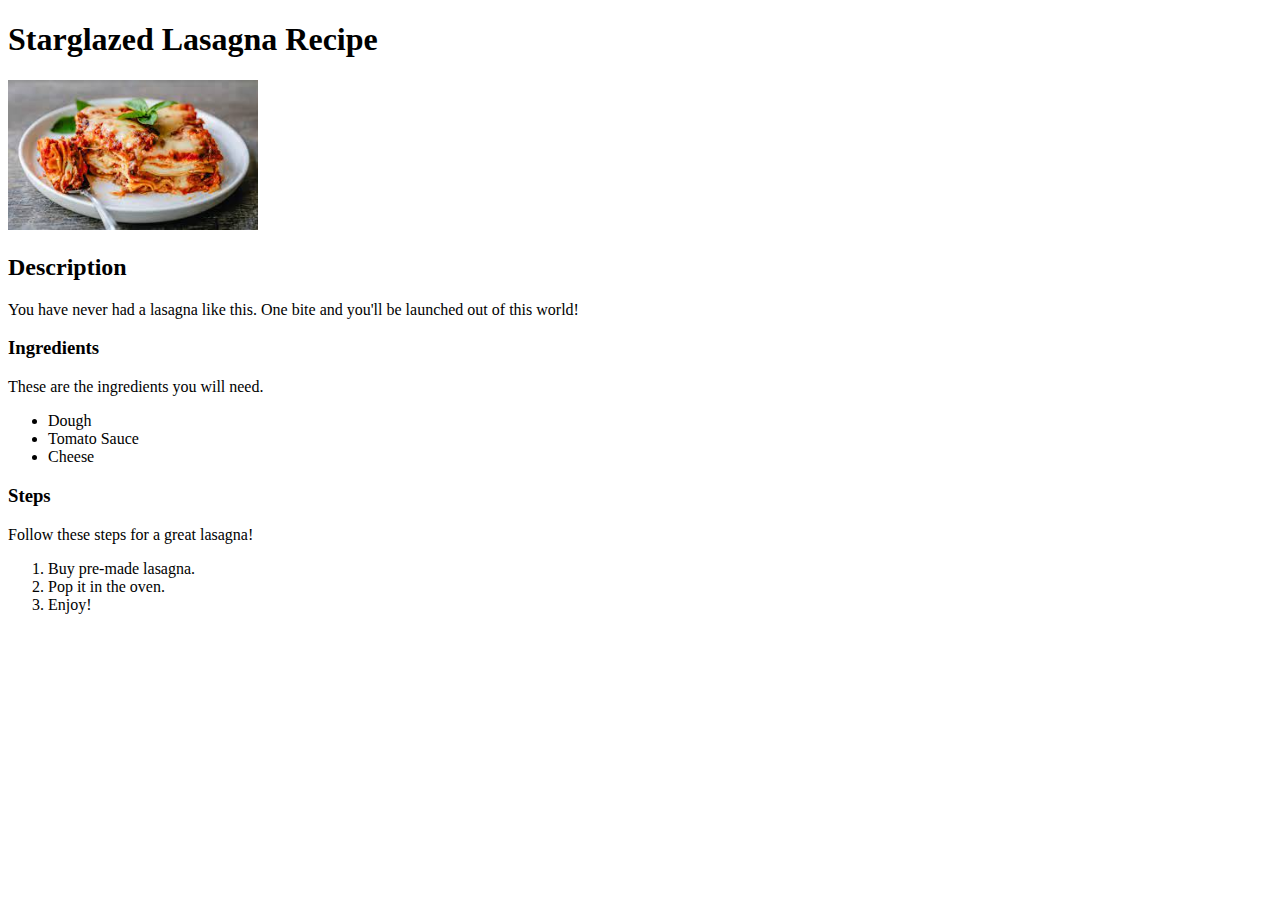
==== recipes/lasagna.html @ 2cd34154 "Completed Odin Recipes Project" ====
<!DOCTYPE html>
<html lang="en">
<head>
    <meta charset="UTF-8">
    <meta http-equiv="X-UA-Compatible" content="IE=edge">
    <meta name="viewport" content="width=device-width, initial-scale=1.0">
    <title>Lasagna Page!</title>
</head>
<body>
    <h1>Starglazed Lasagna Recipe</h1>
    <img src="../images/lasagna.jpg" alt="delicious lasagna" height="150">
    <h2>Description</h2>
    <p>You have never had a lasagna like this. One bite and you'll be launched out of this world!</p>
    <h3>Ingredients</h3>
    <p>These are the ingredients you will need.</p>
    <ul>
        <li>Dough</li>
        <li>Tomato Sauce</li>
        <li>Cheese</li>
    </ul>
    <h3>Steps</h3>
    <p>Follow these steps for a great lasagna!</p>
    <ol>
        <li>Buy pre-made lasagna.</li>
        <li>Pop it in the oven.</li>
        <li>Enjoy!</li>
    </ol>
</body>
</html>
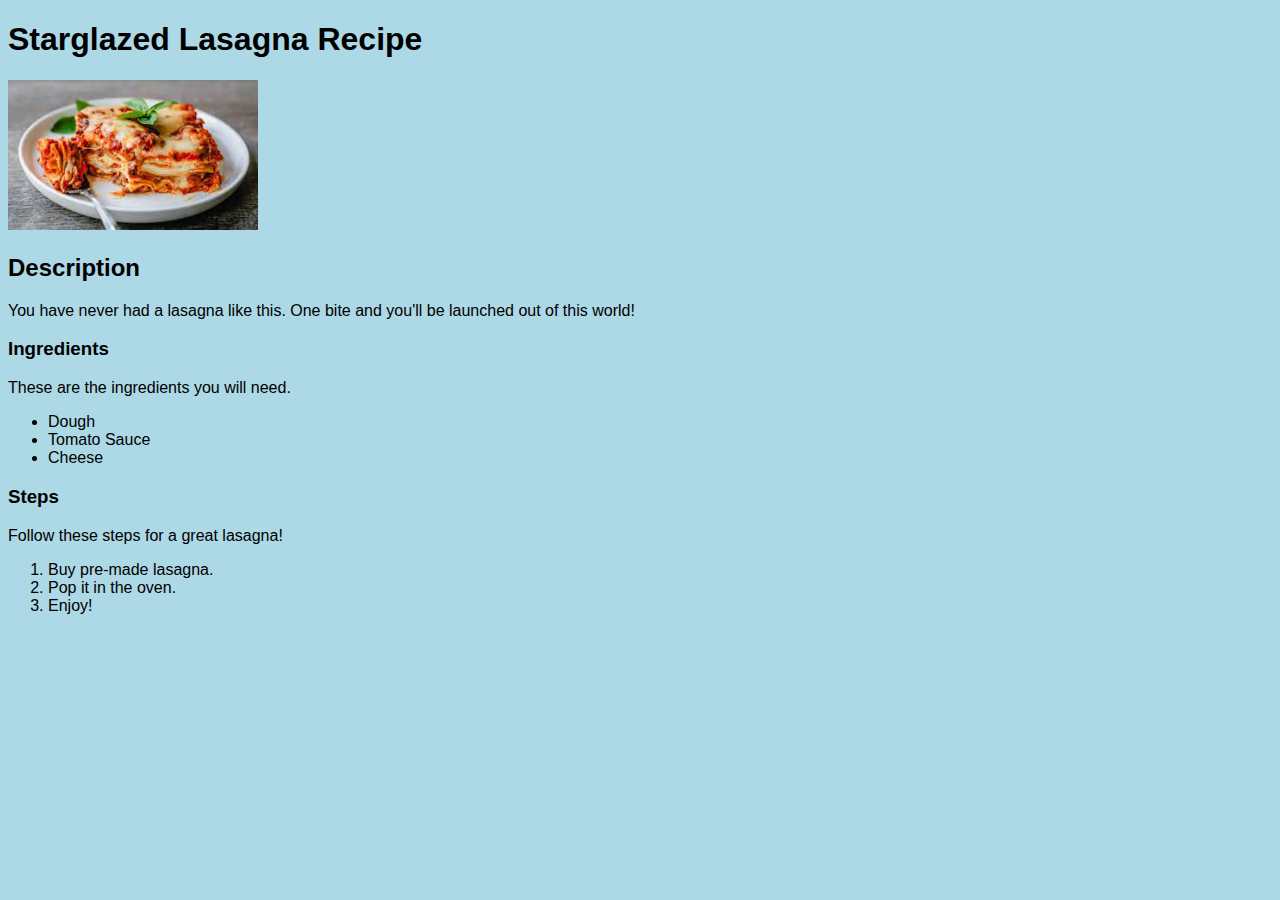
==== commit 560b095b: "Updated the style of main page index.html" ====
--- a/recipes/lasagna.html
+++ b/recipes/lasagna.html
@@ -4,6 +4,7 @@
     <meta charset="UTF-8">
     <meta http-equiv="X-UA-Compatible" content="IE=edge">
     <meta name="viewport" content="width=device-width, initial-scale=1.0">
+    <link rel="stylesheet" href="../style.css">
     <title>Lasagna Page!</title>
 </head>
 <body>
--- a/style.css
+++ b/style.css
@@ -0,0 +1,19 @@
+body {
+    background-color: lightblue;
+    font-family: helvetica;
+}
+
+.titles {
+    color: lightblue;
+    background-color: darkblue;
+    display: block;
+    text-align: center;
+}
+
+.content {
+    color: darkblue;
+}
+
+.collections {
+    color: purple;
+}